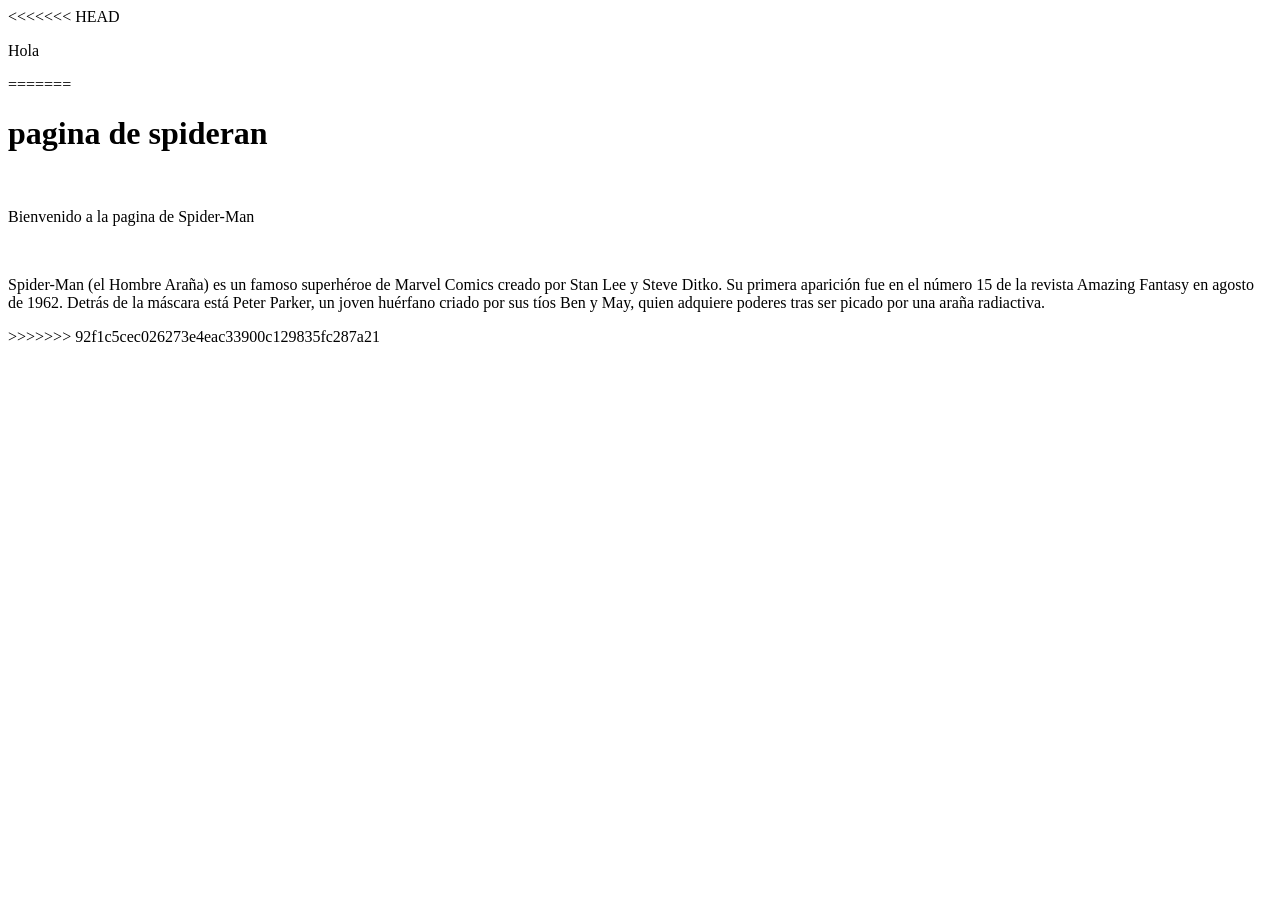
==== rfgrfd.html @ 767a6ced "Merge branch 'main' of https://github.com/skinny-sebs/Repo-Spider-Man" ====
<!DOCTYPE html>
<html lang="en">
<head>
    <meta charset="UTF-8">
    <meta name="viewport" content="width=device-width, initial-scale=1.0">
    <title>Document</title>
</head>
<body>
<<<<<<< HEAD
    <p>Hola</p>
=======
    <h1>pagina de spideran</h1>
    <br>
    <p>Bienvenido a la pagina de Spider-Man</p>
    <br>
    <p>Spider-Man (el Hombre Araña) es un famoso superhéroe de Marvel Comics creado por Stan Lee y Steve Ditko. Su primera aparición fue en el número 15 de la revista Amazing Fantasy en agosto de 1962. Detrás de la máscara está Peter Parker, un joven huérfano criado por sus tíos Ben y May, quien adquiere poderes tras ser picado por una araña radiactiva.</p>


>>>>>>> 92f1c5cec026273e4eac33900c129835fc287a21
</body>
</html>
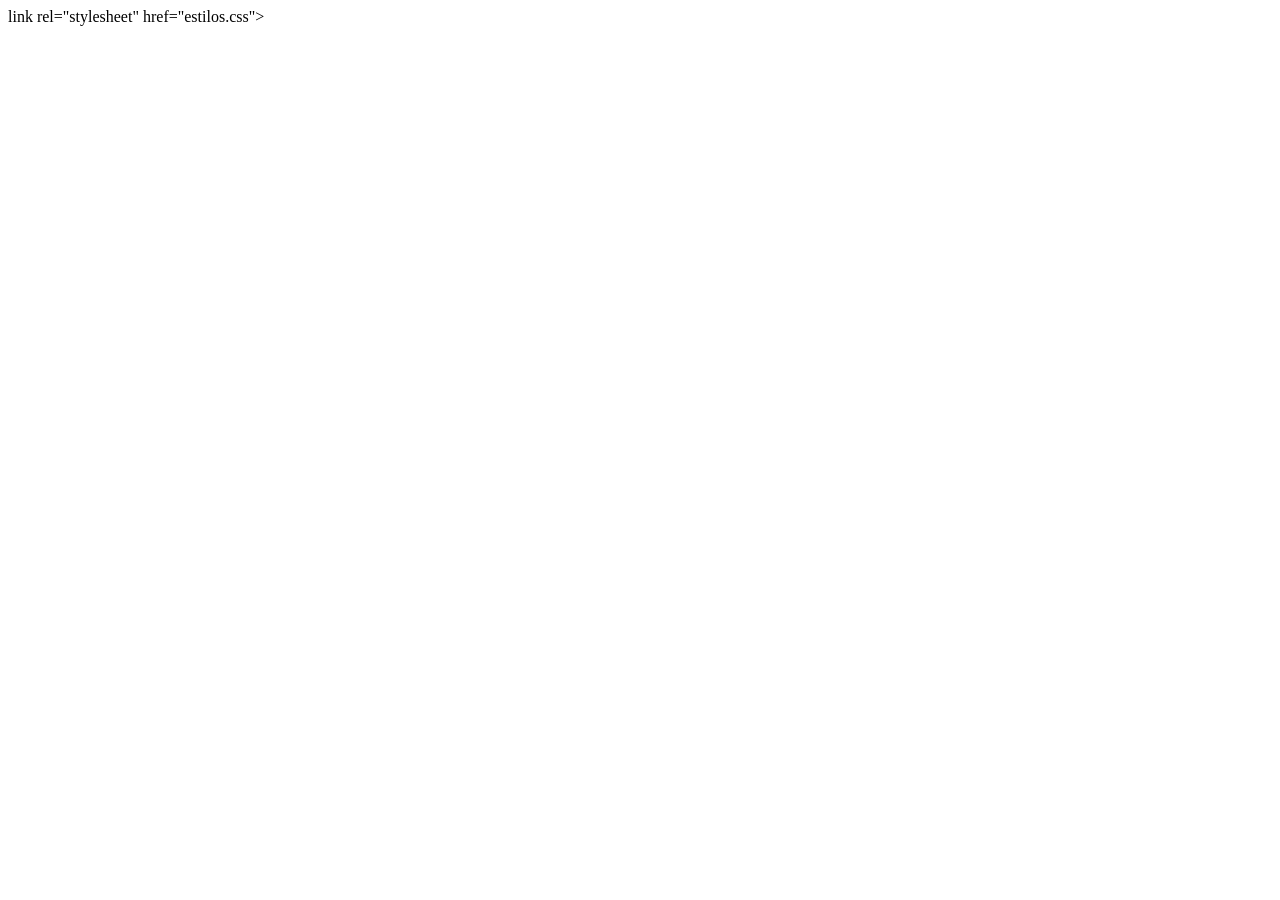
==== commit f4ef31d9: "gola" ====
--- a/rfgrfd.html
+++ b/rfgrfd.html
@@ -4,18 +4,9 @@
     <meta charset="UTF-8">
     <meta name="viewport" content="width=device-width, initial-scale=1.0">
     <title>Document</title>
+    link rel="stylesheet" href="estilos.css">
 </head>
 <body>
-<<<<<<< HEAD
-    <p>Hola</p>
-=======
-    <h1>pagina de spideran</h1>
-    <br>
-    <p>Bienvenido a la pagina de Spider-Man</p>
-    <br>
-    <p>Spider-Man (el Hombre Araña) es un famoso superhéroe de Marvel Comics creado por Stan Lee y Steve Ditko. Su primera aparición fue en el número 15 de la revista Amazing Fantasy en agosto de 1962. Detrás de la máscara está Peter Parker, un joven huérfano criado por sus tíos Ben y May, quien adquiere poderes tras ser picado por una araña radiactiva.</p>
 
-
->>>>>>> 92f1c5cec026273e4eac33900c129835fc287a21
 </body>
 </html>
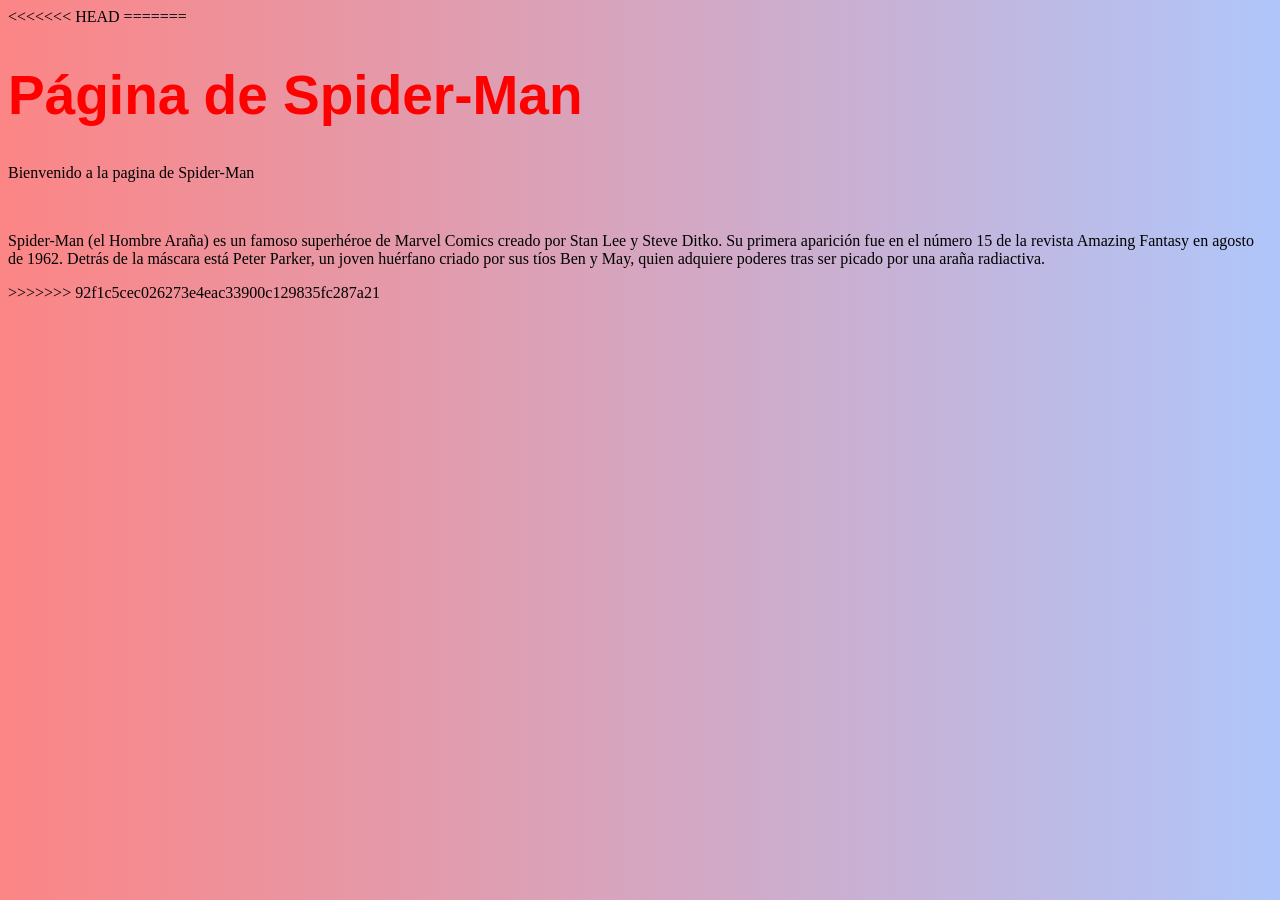
==== commit 34d496a0: "cambios" ====
--- a/rfgrfd.html
+++ b/rfgrfd.html
@@ -4,9 +4,20 @@
     <meta charset="UTF-8">
     <meta name="viewport" content="width=device-width, initial-scale=1.0">
     <title>Document</title>
-    link rel="stylesheet" href="estilos.css">
+    <link rel="stylesheet" href="estilos.css">
+    <style>
+        body{ background: linear-gradient( to right, rgb(252, 133, 133) , rgb(176, 198, 250));
+        }
+    </style>
 </head>
 <body>
+<<<<<<< HEAD
+=======
+    <h1>Página de Spider-Man</h1>
+    <p class="Bienvenida">Bienvenido a la pagina de Spider-Man</p>
+    <br>
+    <p>Spider-Man (el Hombre Araña) es un famoso superhéroe de Marvel Comics creado por Stan Lee y Steve Ditko. Su primera aparición fue en el número 15 de la revista Amazing Fantasy en agosto de 1962. Detrás de la máscara está Peter Parker, un joven huérfano criado por sus tíos Ben y May, quien adquiere poderes tras ser picado por una araña radiactiva.</p>
 
+
+>>>>>>> 92f1c5cec026273e4eac33900c129835fc287a21
 </body>
-</html>
--- a/estilos.css
+++ b/estilos.css
@@ -0,0 +1,10 @@
+h1{
+    font-family:Arial, Helvetica, sans-serif;
+    font-size: 55px;
+    color: red;
+ }
+.bienvenida{
+    font-family: Arial, Helvetica, sans-serif;
+    font-size: 10px;
+    color: white
+}
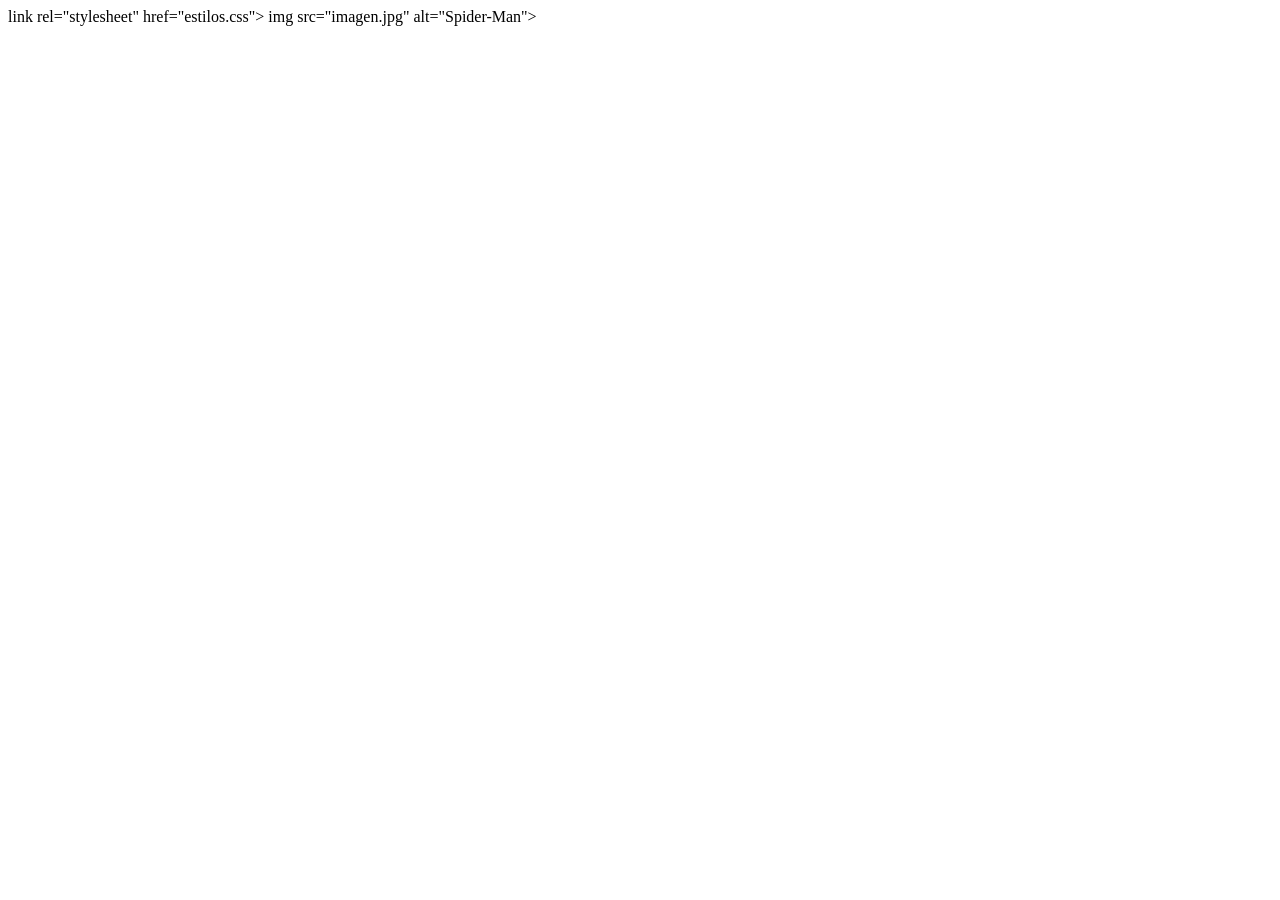
==== commit 86dd3ef7: "hola" ====
--- a/rfgrfd.html
+++ b/rfgrfd.html
@@ -4,20 +4,13 @@
     <meta charset="UTF-8">
     <meta name="viewport" content="width=device-width, initial-scale=1.0">
     <title>Document</title>
-    <link rel="stylesheet" href="estilos.css">
-    <style>
-        body{ background: linear-gradient( to right, rgb(252, 133, 133) , rgb(176, 198, 250));
-        }
-    </style>
+    link rel="stylesheet" href="estilos.css">
 </head>
 <body>
-<<<<<<< HEAD
-=======
-    <h1>Página de Spider-Man</h1>
-    <p class="Bienvenida">Bienvenido a la pagina de Spider-Man</p>
-    <br>
-    <p>Spider-Man (el Hombre Araña) es un famoso superhéroe de Marvel Comics creado por Stan Lee y Steve Ditko. Su primera aparición fue en el número 15 de la revista Amazing Fantasy en agosto de 1962. Detrás de la máscara está Peter Parker, un joven huérfano criado por sus tíos Ben y May, quien adquiere poderes tras ser picado por una araña radiactiva.</p>
+    img src="imagen.jpg" alt="Spider-Man">
+
+    
 
 
->>>>>>> 92f1c5cec026273e4eac33900c129835fc287a21
 </body>
+</html>
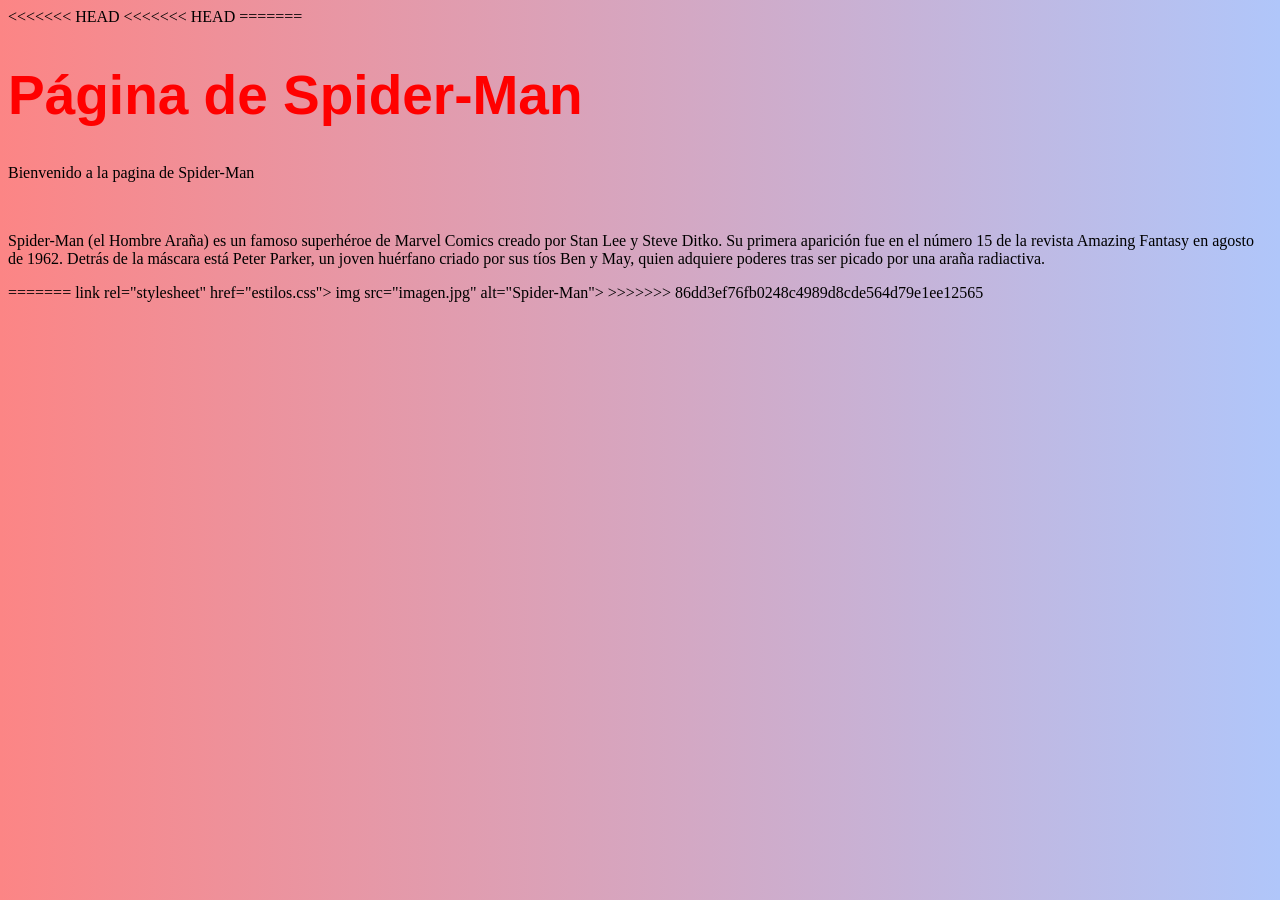
==== commit f3354c45: "Merge branch 'main' of https://github.com/skinny-sebs/Repo-Spider-Man" ====
--- a/rfgrfd.html
+++ b/rfgrfd.html
@@ -4,13 +4,28 @@
     <meta charset="UTF-8">
     <meta name="viewport" content="width=device-width, initial-scale=1.0">
     <title>Document</title>
+<<<<<<< HEAD
+    <link rel="stylesheet" href="estilos.css">
+    <style>
+        body{ background: linear-gradient( to right, rgb(252, 133, 133) , rgb(176, 198, 250));
+        }
+    </style>
+</head>
+<body>
+<<<<<<< HEAD
+=======
+    <h1>Página de Spider-Man</h1>
+    <p class="Bienvenida">Bienvenido a la pagina de Spider-Man</p>
+    <br>
+    <p>Spider-Man (el Hombre Araña) es un famoso superhéroe de Marvel Comics creado por Stan Lee y Steve Ditko. Su primera aparición fue en el número 15 de la revista Amazing Fantasy en agosto de 1962. Detrás de la máscara está Peter Parker, un joven huérfano criado por sus tíos Ben y May, quien adquiere poderes tras ser picado por una araña radiactiva.</p>
+=======
     link rel="stylesheet" href="estilos.css">
 </head>
 <body>
     img src="imagen.jpg" alt="Spider-Man">
 
     
+>>>>>>> 86dd3ef76fb0248c4989d8cde564d79e1ee12565
 
 
 </body>
-</html>
--- a/estilos.css
+++ b/estilos.css
@@ -0,0 +1,10 @@
+h1{
+    font-family:Arial, Helvetica, sans-serif;
+    font-size: 55px;
+    color: red;
+ }
+.bienvenida{
+    font-family: Arial, Helvetica, sans-serif;
+    font-size: 10px;
+    color: white
+}
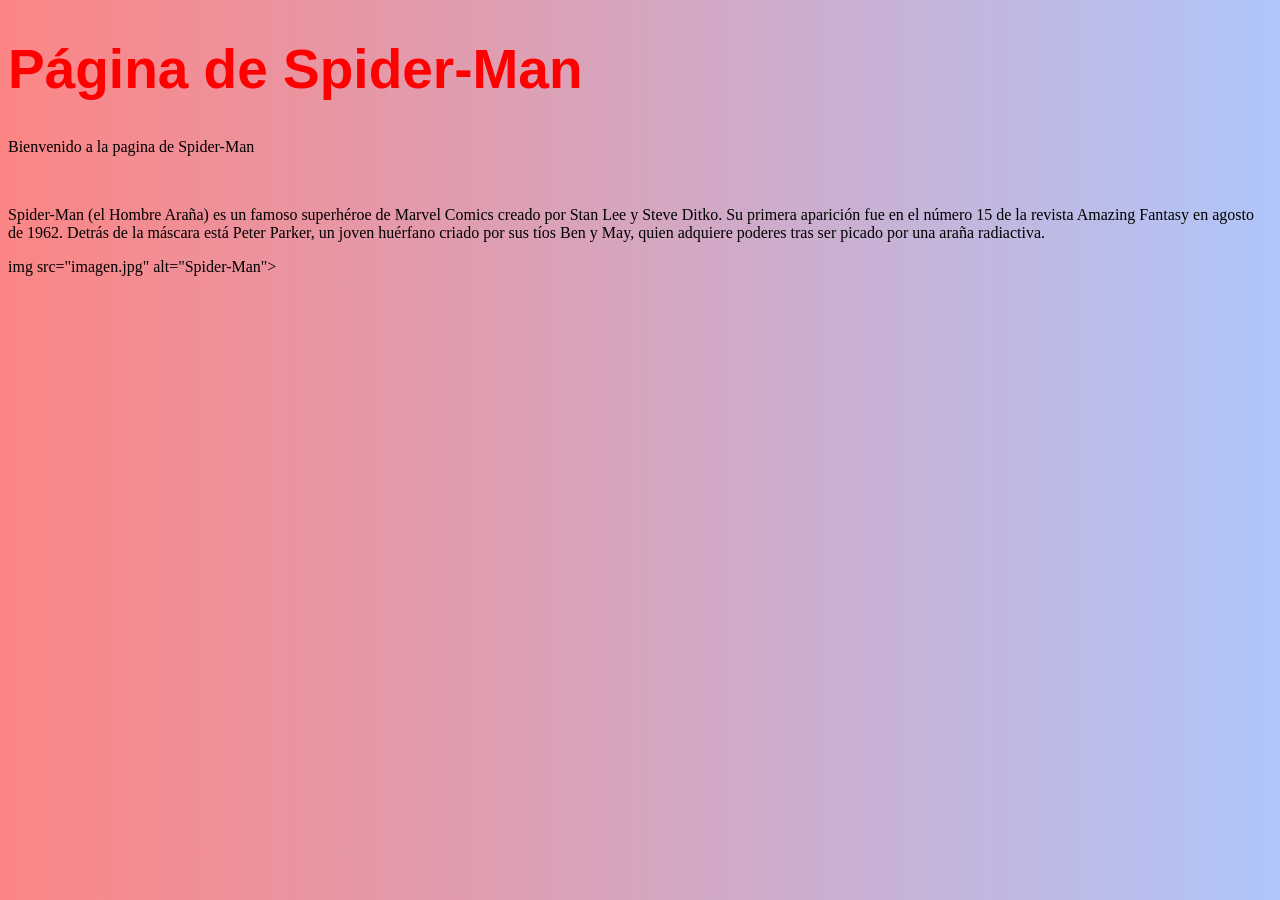
==== commit 564a2517: "." ====
--- a/rfgrfd.html
+++ b/rfgrfd.html
@@ -4,7 +4,7 @@
     <meta charset="UTF-8">
     <meta name="viewport" content="width=device-width, initial-scale=1.0">
     <title>Document</title>
-<<<<<<< HEAD
+    <link rel="stylesheet" href="estilos.css">
     <link rel="stylesheet" href="estilos.css">
     <style>
         body{ background: linear-gradient( to right, rgb(252, 133, 133) , rgb(176, 198, 250));
@@ -12,20 +12,13 @@
     </style>
 </head>
 <body>
-<<<<<<< HEAD
-=======
     <h1>Página de Spider-Man</h1>
     <p class="Bienvenida">Bienvenido a la pagina de Spider-Man</p>
     <br>
     <p>Spider-Man (el Hombre Araña) es un famoso superhéroe de Marvel Comics creado por Stan Lee y Steve Ditko. Su primera aparición fue en el número 15 de la revista Amazing Fantasy en agosto de 1962. Detrás de la máscara está Peter Parker, un joven huérfano criado por sus tíos Ben y May, quien adquiere poderes tras ser picado por una araña radiactiva.</p>
-=======
-    link rel="stylesheet" href="estilos.css">
+
 </head>
 <body>
     img src="imagen.jpg" alt="Spider-Man">
 
-    
->>>>>>> 86dd3ef76fb0248c4989d8cde564d79e1ee12565
-
-
 </body>
